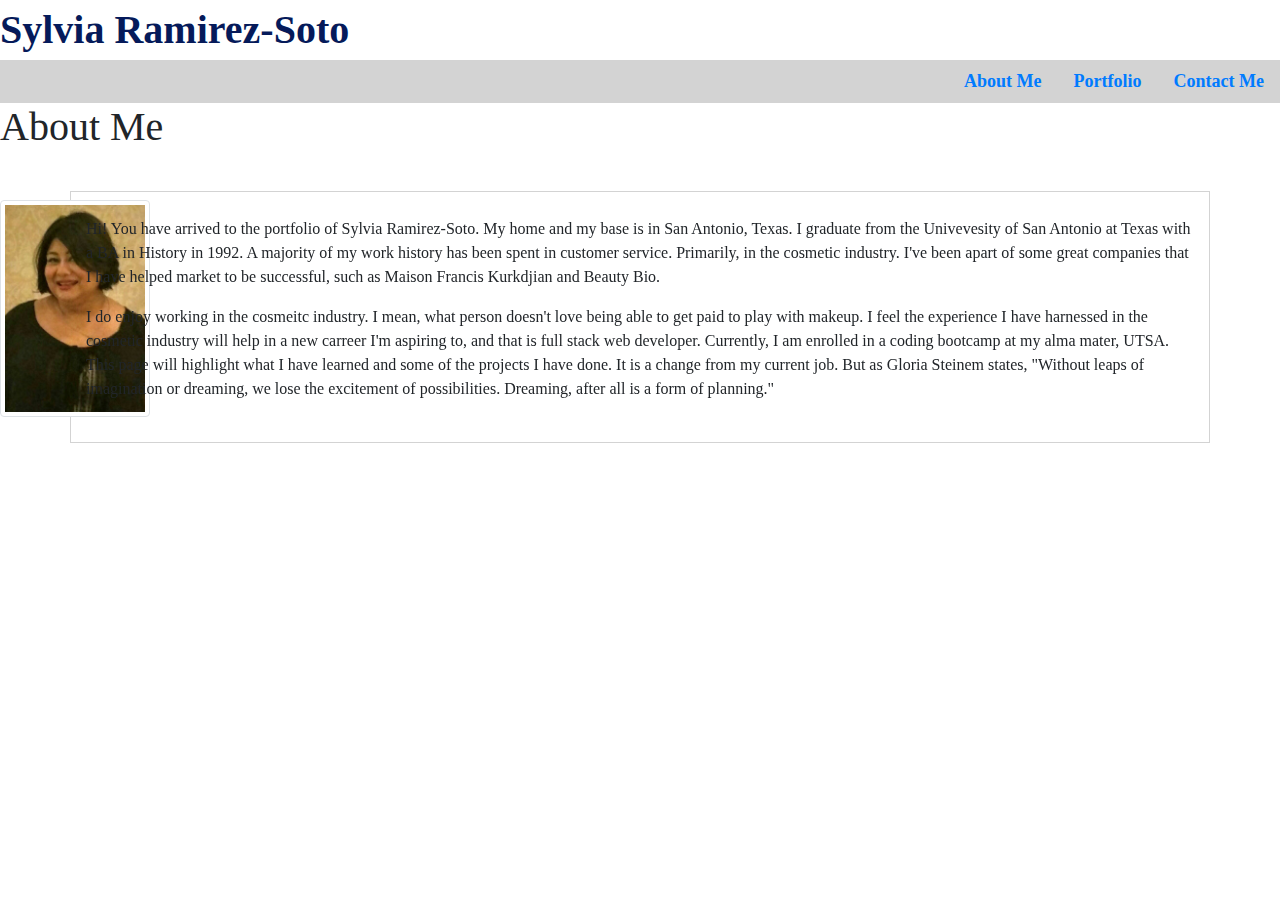
==== index.html @ 58ace0ef "changes to files" ====
<!DOCTYPE html>
<html lang="en">

<head>
  <meta charset="UTF-8">
  <meta name="viewport" content="width=device-width, initial-scale=1.0">
  <link rel="stylesheet" type="text/css" href="style.css">
  <link rel="stylesheet" href="https://stackpath.bootstrapcdn.com/bootstrap/4.4.1/css/bootstrap.min.css"
    integrity="sha384-Vkoo8x4CGsO3+Hhxv8T/Q5PaXtkKtu6ug5TOeNV6gBiFeWPGFN9MuhOf23Q9Ifjh" crossorigin="anonymous">
  <title>About Me</title>
</head>

<!--header-->
<header>Sylvia Ramirez-Soto</header>

<body>

  <!--navbar-->
  <ul class="nav justify-content-end">
    <li class="nav-item">
      <a class="nav-link active" href="index.html">About Me</a>
    </li>
    <li class="nav-item">
      <a class="nav-link" href="portfolio.html">Portfolio</a>
    </li>
    <li class="nav-item">
      <a class="nav-link" href="#">Contact Me</a>
    </li>
  </ul>

  <!--h1 tag-->
  <h1>About Me</h1>

  <!--image-->
  <img src="Me.jpg" alt="selfie" class="img-thumbnail">

  <!--container with paragraphs-->
  <section>
    <div class="container">
      <div class="row">
        <div class="col-sm-12">
          <p>
            Hi! You have arrived to the portfolio of Sylvia Ramirez-Soto. My home and my base is in San Antonio, Texas.
            I graduate from the Univevesity of San Antonio at Texas with a BA in History in 1992. A majority of my work
            history
            has been spent in customer service.
            Primarily, in the cosmetic industry. I've been apart of some great companies that I have helped market to be
            successful, such as Maison Francis Kurkdjian and Beauty Bio.
          </p>
          <p>
            I do enjoy working in the cosmeitc industry. I mean, what person doesn't love being able to get paid to play
            with
            makeup.
            I feel the experience I have harnessed in the cosmetic industry will help in a new carreer I'm aspiring to,
            and that
            is full stack web developer.
            Currently, I am enrolled in a coding bootcamp at my alma mater, UTSA. This page will highlight what I have
            learned
            and some of the projects I have done.
            It is a change from my current job. But as Gloria Steinem states,
            "Without leaps of imagination or dreaming, we lose the excitement of possibilities. Dreaming, after all is a
            form of
            planning."
          </p>
        </div>
      </div>
    </div>
  </section>


  <script src="https://code.jquery.com/jquery-3.4.1.slim.min.js"
    integrity="sha384-J6qa4849blE2+poT4WnyKhv5vZF5SrPo0iEjwBvKU7imGFAV0wwj1yYfoRSJoZ+n"
    crossorigin="anonymous"></script>
  <script src="https://cdn.jsdelivr.net/npm/popper.js@1.16.0/dist/umd/popper.min.js"
    integrity="sha384-Q6E9RHvbIyZFJoft+2mJbHaEWldlvI9IOYy5n3zV9zzTtmI3UksdQRVvoxMfooAo"
    crossorigin="anonymous"></script>
  <script src="https://stackpath.bootstrapcdn.com/bootstrap/4.4.1/js/bootstrap.min.js"
    integrity="sha384-wfSDF2E50Y2D1uUdj0O3uMBJnjuUD4Ih7YwaYd1iqfktj0Uod8GCExl3Og8ifwB6"
    crossorigin="anonymous"></script>
</body>

</html>
---- style.css ----
header {
    font-family: Georgia;
    font-size: 40px;
    font-weight: bolder;
    color: rgb(5, 26, 90);
}
.body {
  background-color: lightsteelblue;
}
.nav {
    font-family: Georgia;
    font-weight: bolder;
    font-size: large;
    background-color: lightgrey;
}
.container {
  width: 400px;
  border: .5px solid lightgrey;
  padding: 25px;
  margin: 40px;
}
h1 {
  font-family: Georgia;
  
}
.img-thumbnail {
  width: 150px;
  height: 150px;
  position: fixed;
  top: 200px;
}
.row-justify-content-center {
  border: dashed;
}
p {
  font-family: Georgia;
}
address {
  display: block;
  font-family: Georgia;
}
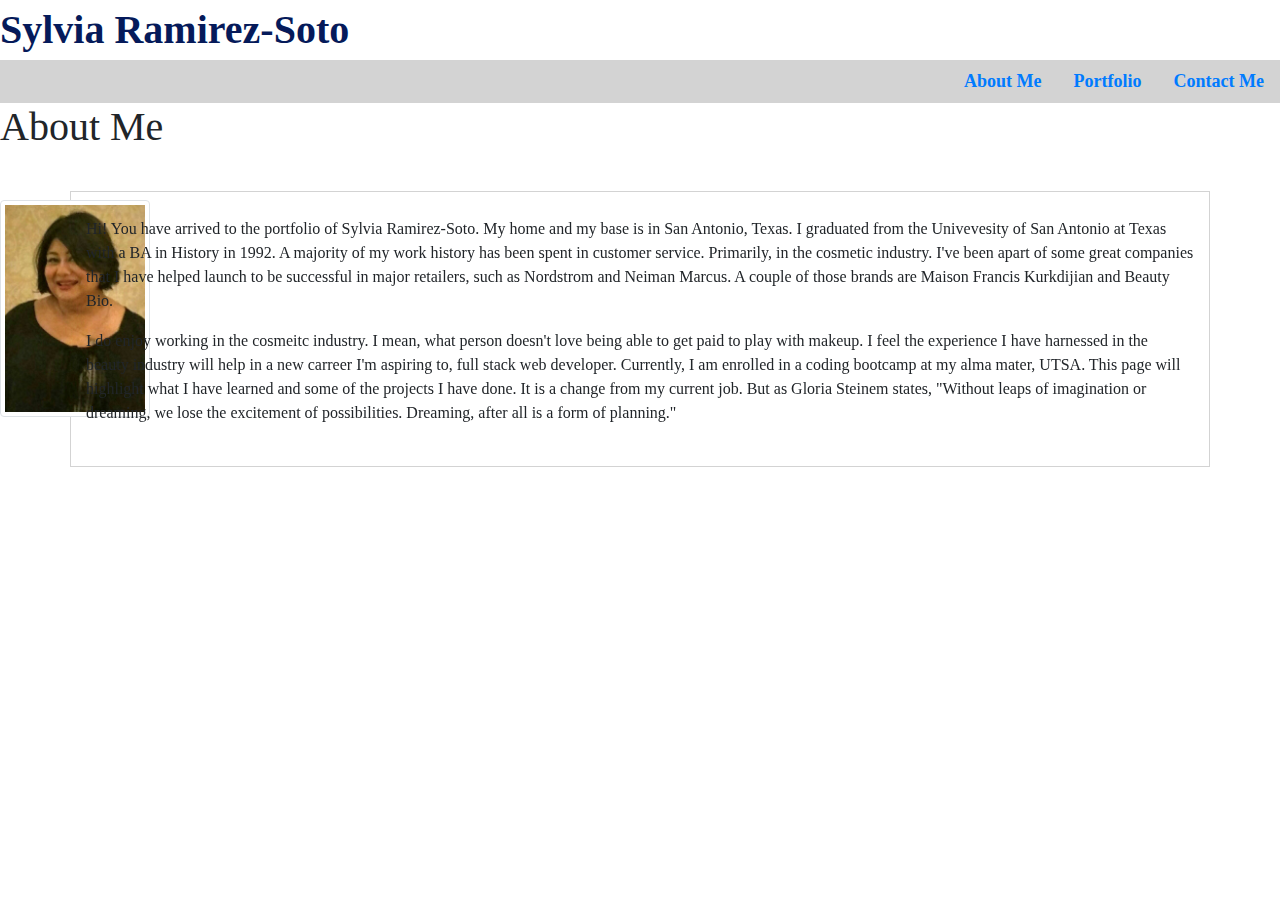
==== commit c626e974: "changes to html files" ====
--- a/index.html
+++ b/index.html
@@ -41,22 +41,21 @@
         <div class="col-sm-12">
           <p>
             Hi! You have arrived to the portfolio of Sylvia Ramirez-Soto. My home and my base is in San Antonio, Texas.
-            I graduate from the Univevesity of San Antonio at Texas with a BA in History in 1992. A majority of my work
+            I graduated from the Univevesity of San Antonio at Texas with a BA in History in 1992. A majority of my work
             history
             has been spent in customer service.
-            Primarily, in the cosmetic industry. I've been apart of some great companies that I have helped market to be
-            successful, such as Maison Francis Kurkdjian and Beauty Bio.
+            Primarily, in the cosmetic industry. I've been apart of some great companies that I have helped launch to be
+            successful in major retailers, such as Nordstrom and Neiman Marcus. A couple of those brands are Maison Francis
+            Kurkdijian and Beauty Bio.
           </p>
           <p>
             I do enjoy working in the cosmeitc industry. I mean, what person doesn't love being able to get paid to play
             with
             makeup.
-            I feel the experience I have harnessed in the cosmetic industry will help in a new carreer I'm aspiring to,
-            and that
-            is full stack web developer.
+            I feel the experience I have harnessed in the beauty industry will help in a new carreer I'm aspiring to,
+            full stack web developer.
             Currently, I am enrolled in a coding bootcamp at my alma mater, UTSA. This page will highlight what I have
-            learned
-            and some of the projects I have done.
+            learned and some of the projects I have done.
             It is a change from my current job. But as Gloria Steinem states,
             "Without leaps of imagination or dreaming, we lose the excitement of possibilities. Dreaming, after all is a
             form of
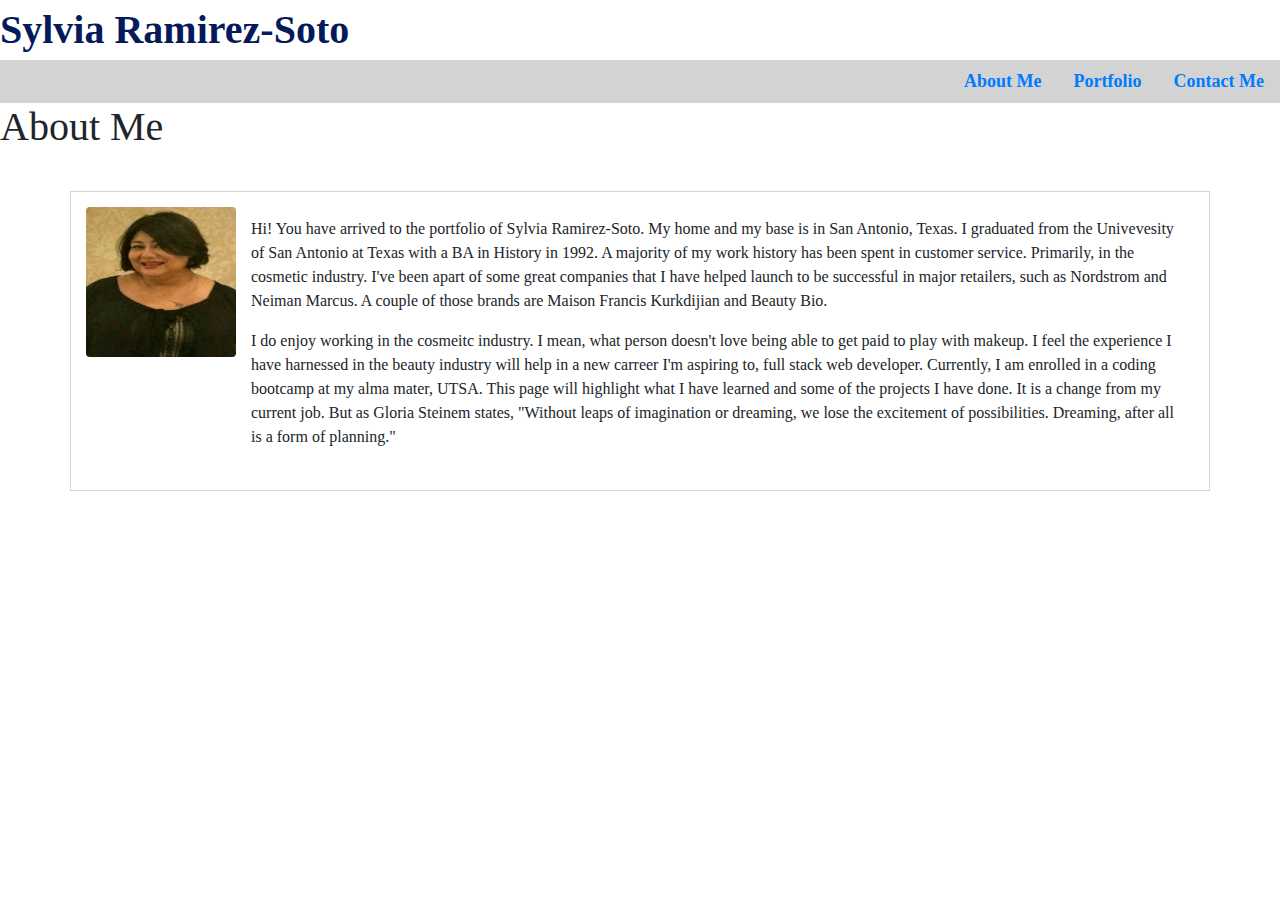
==== commit 376a947a: "changes to files" ====
--- a/index.html
+++ b/index.html
@@ -14,7 +14,6 @@
 <header>Sylvia Ramirez-Soto</header>
 
 <body>
-
   <!--navbar-->
   <ul class="nav justify-content-end">
     <li class="nav-item">
@@ -31,25 +30,29 @@
   <!--h1 tag-->
   <h1>About Me</h1>
 
-  <!--image-->
-  <img src="Me.jpg" alt="selfie" class="img-thumbnail">
-
   <!--container with paragraphs-->
   <section>
     <div class="container">
+      <!--image-->
+      <img src="Me.jpg" class="rounded float-left" alt="selfie">
       <div class="row">
         <div class="col-sm-12">
           <p>
-            Hi! You have arrived to the portfolio of Sylvia Ramirez-Soto. My home and my base is in San Antonio, Texas.
-            I graduated from the Univevesity of San Antonio at Texas with a BA in History in 1992. A majority of my work
+            Hi! You have arrived to the portfolio of Sylvia Ramirez-Soto. My home and my base is in San Antonio,
+            Texas.
+            I graduated from the Univevesity of San Antonio at Texas with a BA in History in 1992. A majority of my
+            work
             history
             has been spent in customer service.
-            Primarily, in the cosmetic industry. I've been apart of some great companies that I have helped launch to be
-            successful in major retailers, such as Nordstrom and Neiman Marcus. A couple of those brands are Maison Francis
+            Primarily, in the cosmetic industry. I've been apart of some great companies that I have helped launch to
+            be
+            successful in major retailers, such as Nordstrom and Neiman Marcus. A couple of those brands are Maison
+            Francis
             Kurkdijian and Beauty Bio.
           </p>
           <p>
-            I do enjoy working in the cosmeitc industry. I mean, what person doesn't love being able to get paid to play
+            I do enjoy working in the cosmeitc industry. I mean, what person doesn't love being able to get paid to
+            play
             with
             makeup.
             I feel the experience I have harnessed in the beauty industry will help in a new carreer I'm aspiring to,
@@ -57,7 +60,8 @@
             Currently, I am enrolled in a coding bootcamp at my alma mater, UTSA. This page will highlight what I have
             learned and some of the projects I have done.
             It is a change from my current job. But as Gloria Steinem states,
-            "Without leaps of imagination or dreaming, we lose the excitement of possibilities. Dreaming, after all is a
+            "Without leaps of imagination or dreaming, we lose the excitement of possibilities. Dreaming, after all is
+            a
             form of
             planning."
           </p>
--- a/style.css
+++ b/style.css
@@ -1,3 +1,5 @@
+
+
 header {
     font-family: Georgia;
     font-size: 40px;
@@ -13,22 +15,12 @@
     font-size: large;
     background-color: lightgrey;
 }
-.container {
-  width: 400px;
-  border: .5px solid lightgrey;
-  padding: 25px;
-  margin: 40px;
-}
+
 h1 {
   font-family: Georgia;
   
 }
-.img-thumbnail {
-  width: 150px;
-  height: 150px;
-  position: fixed;
-  top: 200px;
-}
+
 .row-justify-content-center {
   border: dashed;
 }
@@ -39,3 +31,20 @@
   display: block;
   font-family: Georgia;
 }
+  .container {
+    width: 400px;
+    border: .5px solid lightgrey;
+    padding: 25px;
+    margin: 40px;
+  }
+  
+  @media screen and (min-width: 480px) {
+    #leftsidebar {width: 200px; float: left;}
+    #main {margin-left: 216px;}
+    img {
+      width: 150px;
+      height: 150px;
+      position: relative;
+      bottom: 10px;
+    }
+  }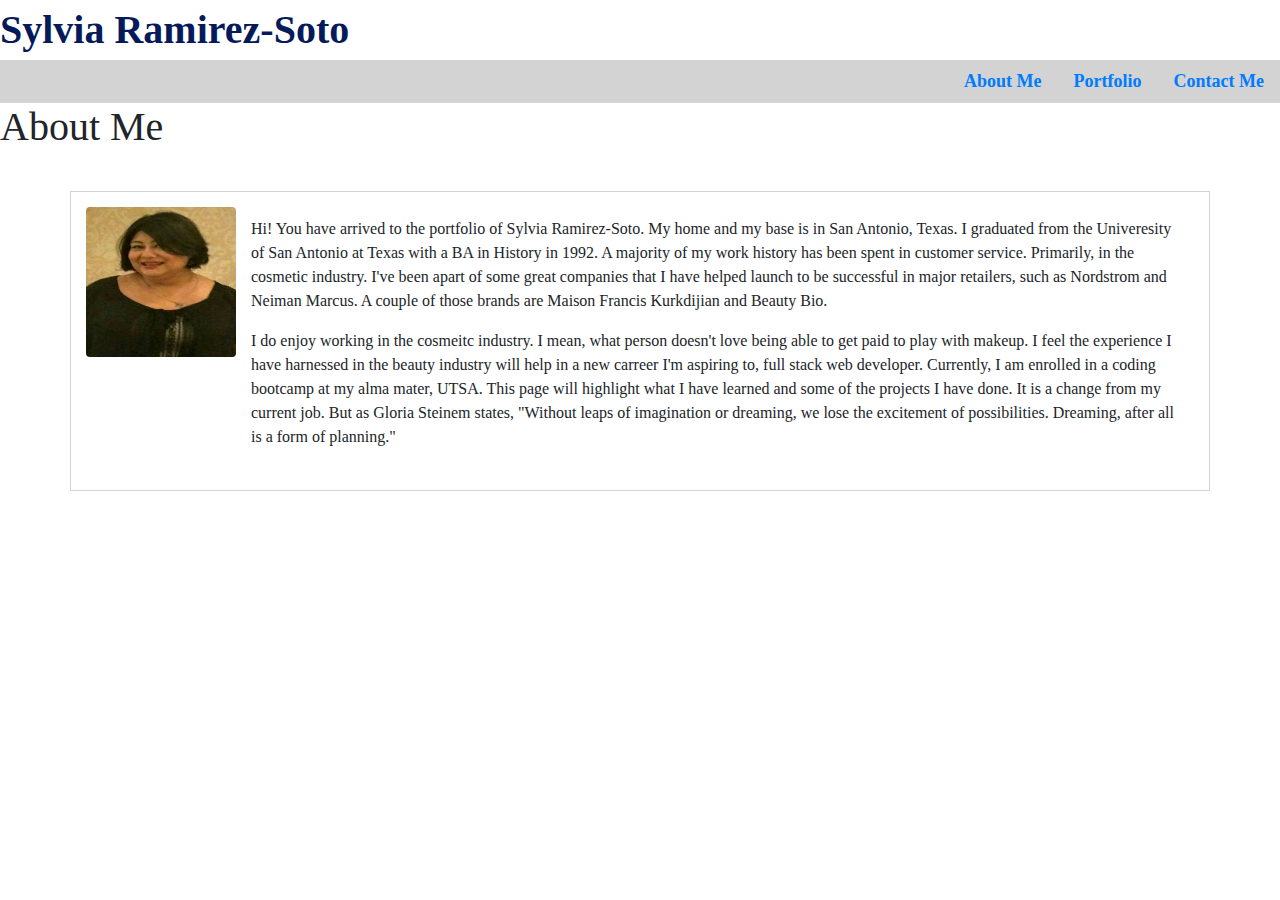
==== commit cc7751bb: "changes to file" ====
--- a/index.html
+++ b/index.html
@@ -40,7 +40,7 @@
           <p>
             Hi! You have arrived to the portfolio of Sylvia Ramirez-Soto. My home and my base is in San Antonio,
             Texas.
-            I graduated from the Univevesity of San Antonio at Texas with a BA in History in 1992. A majority of my
+            I graduated from the Univeresity of San Antonio at Texas with a BA in History in 1992. A majority of my
             work
             history
             has been spent in customer service.
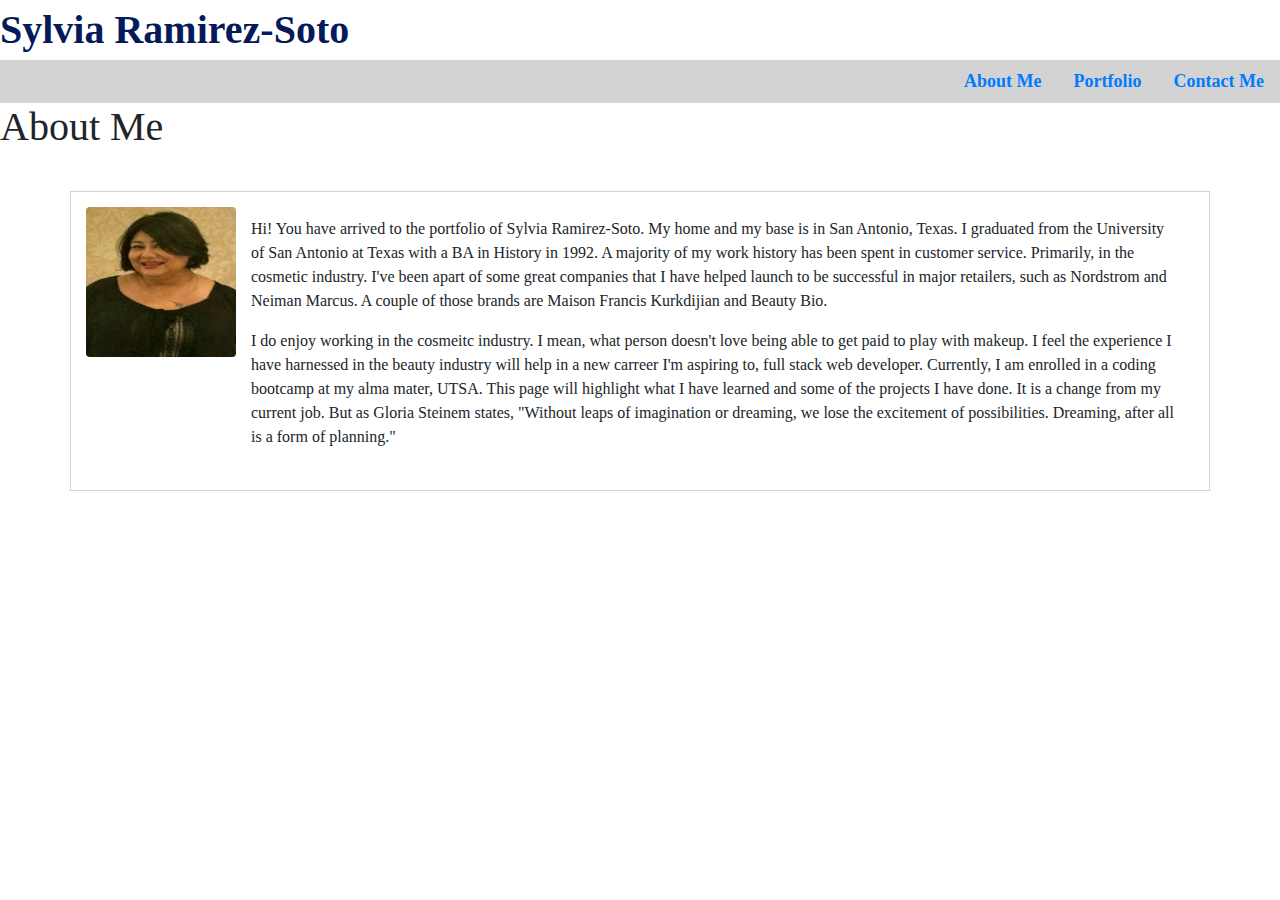
==== commit 88e2e526: "changes to file" ====
--- a/index.html
+++ b/index.html
@@ -40,7 +40,7 @@
           <p>
             Hi! You have arrived to the portfolio of Sylvia Ramirez-Soto. My home and my base is in San Antonio,
             Texas.
-            I graduated from the Univeresity of San Antonio at Texas with a BA in History in 1992. A majority of my
+            I graduated from the University of San Antonio at Texas with a BA in History in 1992. A majority of my
             work
             history
             has been spent in customer service.
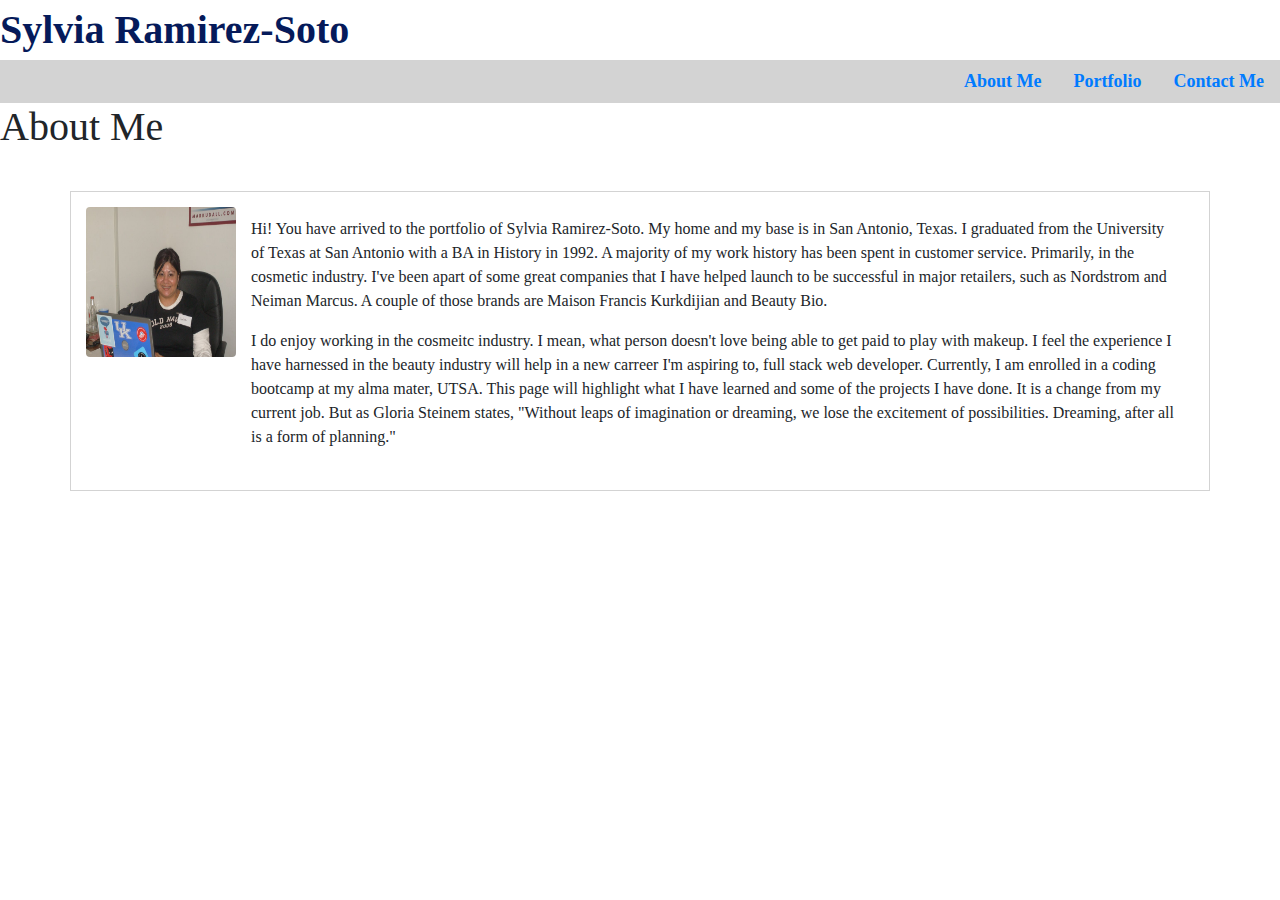
==== commit da61aaab: "added images folder" ====
--- a/index.html
+++ b/index.html
@@ -23,7 +23,7 @@
       <a class="nav-link" href="portfolio.html">Portfolio</a>
     </li>
     <li class="nav-item">
-      <a class="nav-link" href="#">Contact Me</a>
+      <a class="nav-link" href="contact.html">Contact Me</a>
     </li>
   </ul>
 
@@ -34,13 +34,13 @@
   <section>
     <div class="container">
       <!--image-->
-      <img src="Me.jpg" class="rounded float-left" alt="selfie">
+      <img src="./images/Me3.jpg" class="rounded float-left" alt="selfie">
       <div class="row">
         <div class="col-sm-12">
           <p>
             Hi! You have arrived to the portfolio of Sylvia Ramirez-Soto. My home and my base is in San Antonio,
             Texas.
-            I graduated from the University of San Antonio at Texas with a BA in History in 1992. A majority of my
+            I graduated from the University of Texas at San Antonio with a BA in History in 1992. A majority of my
             work
             history
             has been spent in customer service.
--- a/style.css
+++ b/style.css
@@ -1,4 +1,3 @@
-
 
 header {
     font-family: Georgia;
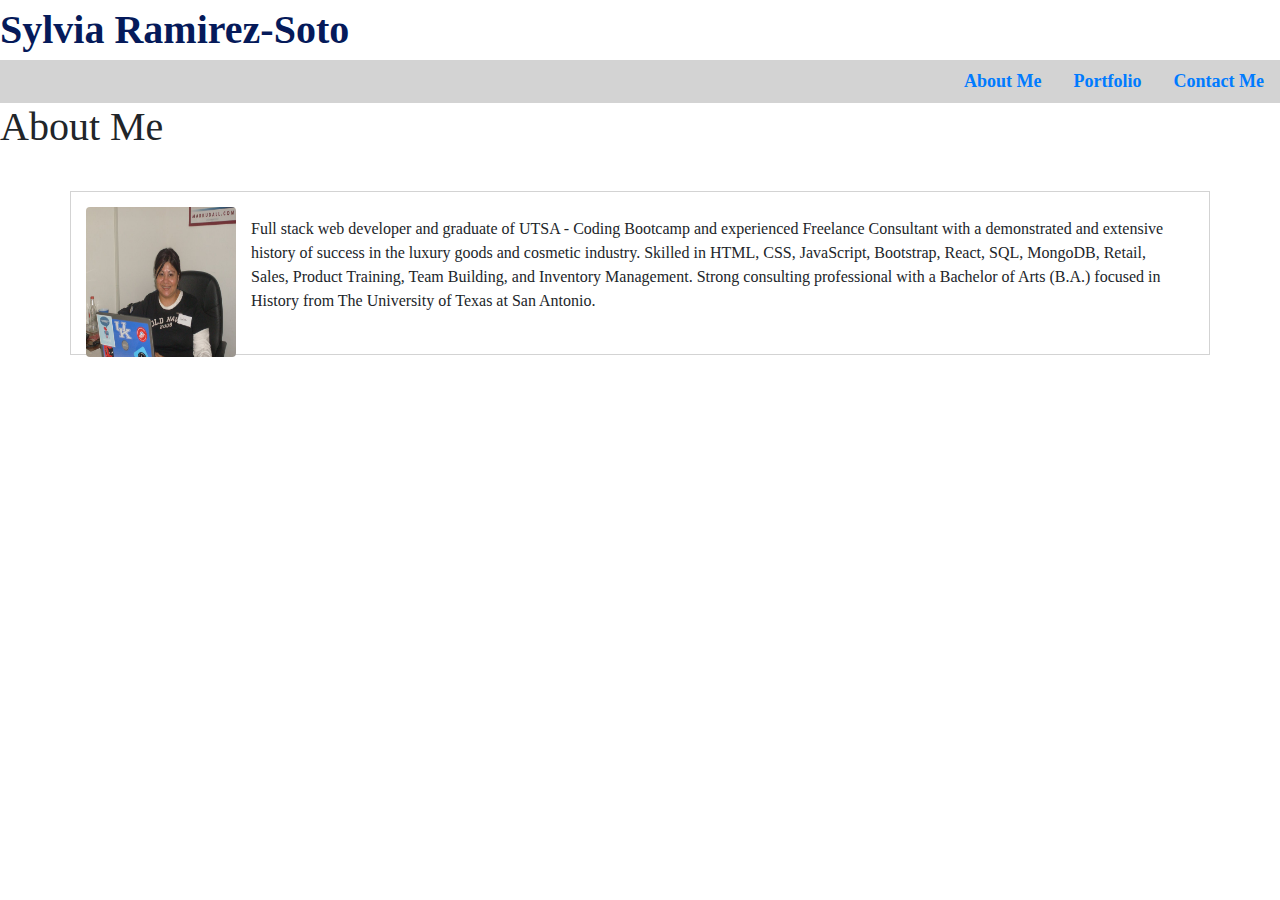
==== commit eca95156: "update to index.html file" ====
--- a/index.html
+++ b/index.html
@@ -37,39 +37,19 @@
       <img src="./images/Me3.jpg" class="rounded float-left" alt="selfie">
       <div class="row">
         <div class="col-sm-12">
+
           <p>
-            Hi! You have arrived to the portfolio of Sylvia Ramirez-Soto. My home and my base is in San Antonio,
-            Texas.
-            I graduated from the University of Texas at San Antonio with a BA in History in 1992. A majority of my
-            work
-            history
-            has been spent in customer service.
-            Primarily, in the cosmetic industry. I've been apart of some great companies that I have helped launch to
-            be
-            successful in major retailers, such as Nordstrom and Neiman Marcus. A couple of those brands are Maison
-            Francis
-            Kurkdijian and Beauty Bio.
+             Full stack web developer and graduate of UTSA - Coding Bootcamp and experienced Freelance Consultant
+             with a demonstrated and extensive history of success in the luxury goods and cosmetic industry. Skilled 
+             in HTML, CSS, JavaScript, Bootstrap, React, SQL, MongoDB, Retail, Sales, Product Training, Team Building, 
+             and Inventory Management. Strong consulting professional with a Bachelor of Arts (B.A.) focused in History 
+             from The University of Texas at San Antonio. 
           </p>
-          <p>
-            I do enjoy working in the cosmeitc industry. I mean, what person doesn't love being able to get paid to
-            play
-            with
-            makeup.
-            I feel the experience I have harnessed in the beauty industry will help in a new carreer I'm aspiring to,
-            full stack web developer.
-            Currently, I am enrolled in a coding bootcamp at my alma mater, UTSA. This page will highlight what I have
-            learned and some of the projects I have done.
-            It is a change from my current job. But as Gloria Steinem states,
-            "Without leaps of imagination or dreaming, we lose the excitement of possibilities. Dreaming, after all is
-            a
-            form of
-            planning."
-          </p>
+      
         </div>
       </div>
     </div>
   </section>
-
 
   <script src="https://code.jquery.com/jquery-3.4.1.slim.min.js"
     integrity="sha384-J6qa4849blE2+poT4WnyKhv5vZF5SrPo0iEjwBvKU7imGFAV0wwj1yYfoRSJoZ+n"
